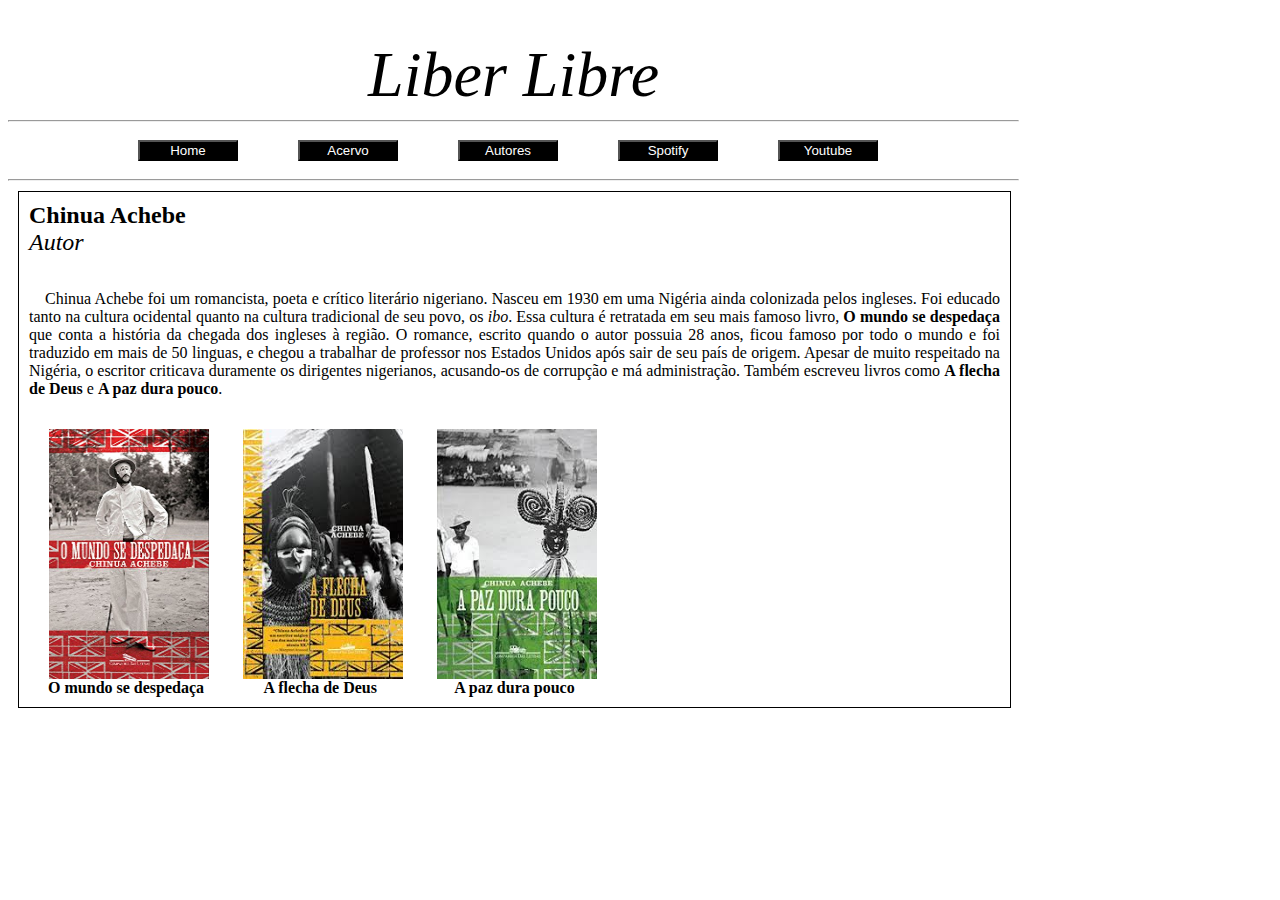
==== autor1.html @ 1ee1f182 "Merge branch 'main' of https://github.com/CaNeoN28/LiberLibre" ====
<html>
    <head>
        <title>Chinua Achebe</title>
        <meta charset="utf-8">

        <link rel="stylesheet" href="https://cdn.jsdelivr.net/npm/bootstrap@4.5.3/dist/css/bootstrap.min.css" integrity="sha384-TX8t27EcRE3e/ihU7zmQxVncDAy5uIKz4rEkgIXeMed4M0jlfIDPvg6uqKI2xXr2" crossorigin="anonymous">
	    <link rel="stylesheet" type="text/css" href="style.css">
    </head>
    <body>
        <div class="container">
            <div class="titulo">
                Liber Libre
            </div>
    
            <hr>
    
            <ul style="margin-left: 100px">
                <li>
                    <form action="home.html">
                        <button type="submit" class="btn btn-secundary active">Home</button>
                    </form>
                </li>
                <li>
                    <form>
                        <button type="submit" class="btn btn-secundary">Acervo</button>
                    </form>
                </li>
                <li>
                    <form>
                        <button type="submit" class="btn btn-secundary">Autores</button>
                    </form>
                </li>
                <li>
                    <form action="https://open.spotify.com/show/43fHzKtafuAuWccz3zZkDp?si=17KAW_88THW09SlqRF1Dpw&utm_source=whatsapp&nd=1">
                        <button type="submit" class="btn btn-secundary">Spotify</button>
                    </form>
                </li>
                <li>
                    <form action="https://www.youtube.com/channel/UCvpLhO-2d4liaFlz6gXZNgg">
                        <button type="submit" class="btn btn-secundary">Youtube</button>
                    </form>
                </li>
            </ul>
    
            <hr>
    
            <div class = "box" style="margin-left: 10px; width: 98%;">
                <div class="boxtxt">
                    <div class="boxtit" style="font-size: 24px">Chinua Achebe</div>
                    <div class="subtit" style="font-size: 24px">Autor</div>
                    <br>
                    <p style="font-size: 16px">
                        &emsp;Chinua Achebe foi um romancista, poeta e crítico literário nigeriano. Nasceu em 1930 em uma Nigéria ainda colonizada pelos ingleses. Foi educado tanto 
                        na cultura ocidental quanto na cultura tradicional de seu povo, os <i>ibo</i>. Essa cultura é retratada em seu mais famoso livro, <b>O mundo se despedaça</b>
                        que conta a história da chegada dos ingleses à região. O romance, escrito quando o autor possuia 28 anos, ficou famoso por todo o mundo e foi traduzido
                        em mais de 50 linguas, e chegou a trabalhar de professor nos Estados Unidos após sair de seu país de origem. Apesar de muito respeitado na Nigéria, o
                        escritor criticava duramente os dirigentes nigerianos, acusando-os de corrupção e má administração. Também escreveu livros como <b>A flecha de Deus</b>
                        e <b>A paz dura pouco</b>.
                    </p>
                    <ul>
                        <li class="box2" style="width: 18%; margin: 1%; border: none;">
                            <img src="Imagens\livro1.jpg" style="width: 160px; height: 250px;margin-top: 3%; margin-left: 10px">	
                            <a href="livro1.html" class="boxtit2">O mundo se despedaça</a>
                        </li>
                        <li class="box2" style="width: 18%; margin: 1%; border: none;">
                            <img src="Imagens\livro6.jpg" style="width: 160px; height: 250px;margin-top: 3%; margin-left: 10px">	
                            <a href="livro6.html" class="boxtit2">A flecha de Deus</a>
                        </li>
                        <li class="box2" style="width: 18%; margin: 1%; border: none;">
                            <img src="Imagens\livro7.jpg" style="width: 160px; height: 250px;margin-top: 3%; margin-left: 10px">	
                            <a href="livro7.html" class="boxtit2">A paz dura pouco</a>
                        </li>
                    </ul>
                </div>
            </div>
        </div>
    </body>
</html>
---- style.css ----
.btn-group
{
	margin-left: 160px;
	text-align: center;
}
.titulo
{
	padding-top: 30px;
	text-align: center;
	font-size: 64px;
	font-style: italic;
}
.container
{
	width: 80%;
}
.btn
{
	margin-left: 20px;
	margin-right: 20px;
	width: 100px;
	background-color: #000000;
	color: #FFFFFF
}
.content
{
	text-align: left;
}
.box
{
	margin-top: 10px;
	border: solid 1px;
	border-color: black;
	text-align: left;
}
.box2
{
	margin-top: 10px;
	border: solid 1px;
	border-color: black;
	text-align: left;
	width: 18%;
	margin: 1%;
}
.boxtxt
{
	padding-right: 10px;
	padding-left: 10px;
	padding-top: 10px;
	text-align: justify;
}
.boxtit
{
	font-weight: bold;
	font-size: 16px;
}
.boxtit2
{
	font-weight: bold;
	text-decoration: none;
	color: #000000;
	text-align: center;
}
.subtit
{
	font-style: oblique;
	font-size: 16px;
}
.subtit2
{
	font-style: oblique;
	font-size: 14px;
	text-align: center;
}
.img
{
	margin: 10px;
}

ul
{
	list-style-type: none;
	overflow: hidden;
	padding: 0px;
	margin: 0px;
}
li
{
	float: left;
}
li a
{
	display: block;
}
form
{
	text-align: center;
	margin: 10px;
}
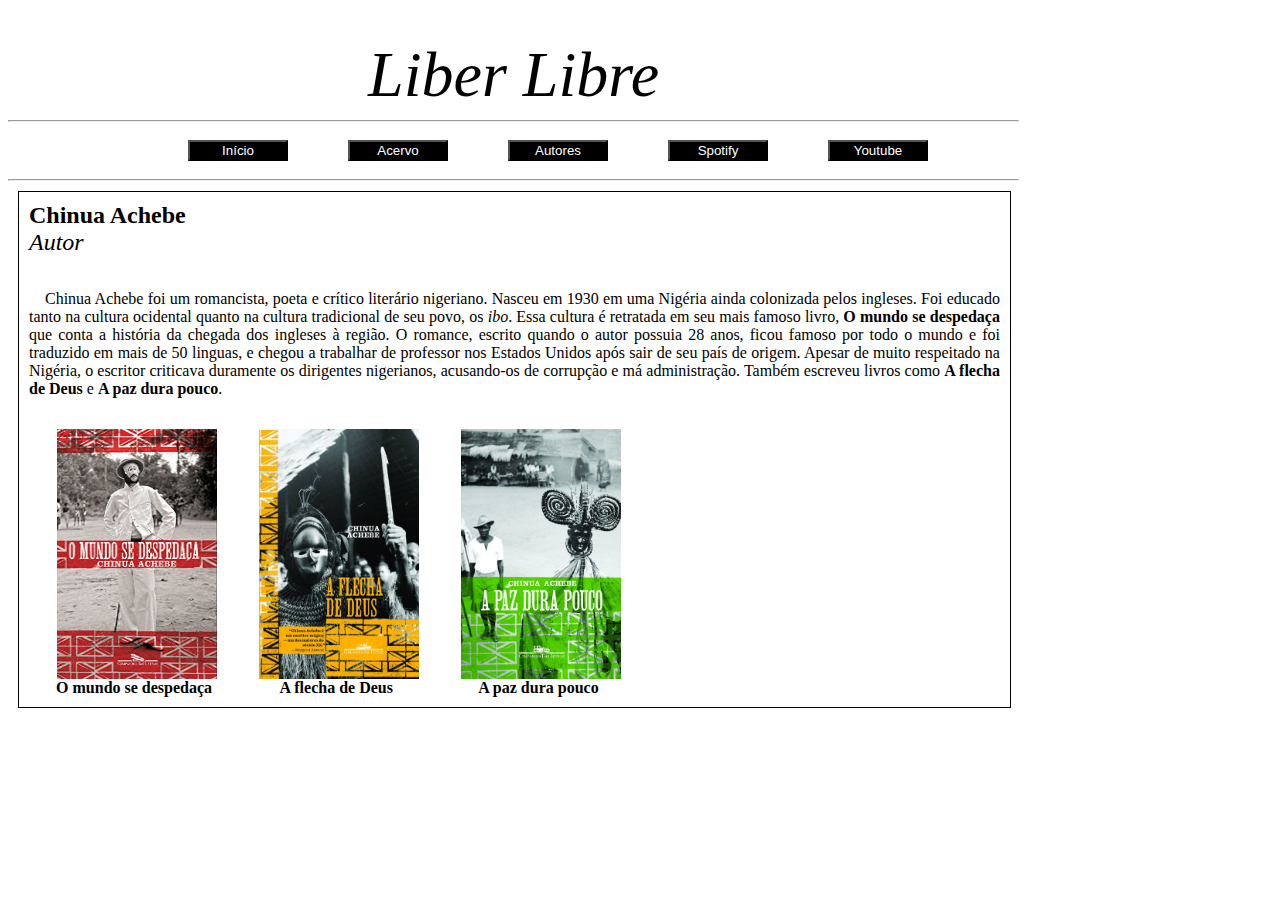
==== commit 518a9c2b: "Merge pull request #8 from CaNeoN28/front/OVIEW-4" ====
--- a/autor1.html
+++ b/autor1.html
@@ -14,10 +14,10 @@
     
             <hr>
     
-            <ul style="margin-left: 100px">
+            <ul class = "btn-group">
                 <li>
                     <form action="home.html">
-                        <button type="submit" class="btn btn-secundary active">Home</button>
+                        <button type="submit" class="btn btn-secundary active">Início</button>
                     </form>
                 </li>
                 <li>
--- a/style.css
+++ b/style.css
@@ -1,6 +1,6 @@
 .btn-group
 {
-	margin-left: 160px;
+	margin-left: 150px;
 	text-align: center;
 }
 .titulo
@@ -36,6 +36,7 @@
 .box2
 {
 	margin-top: 10px;
+	padding-left: 8px;
 	border: solid 1px;
 	border-color: black;
 	text-align: left;
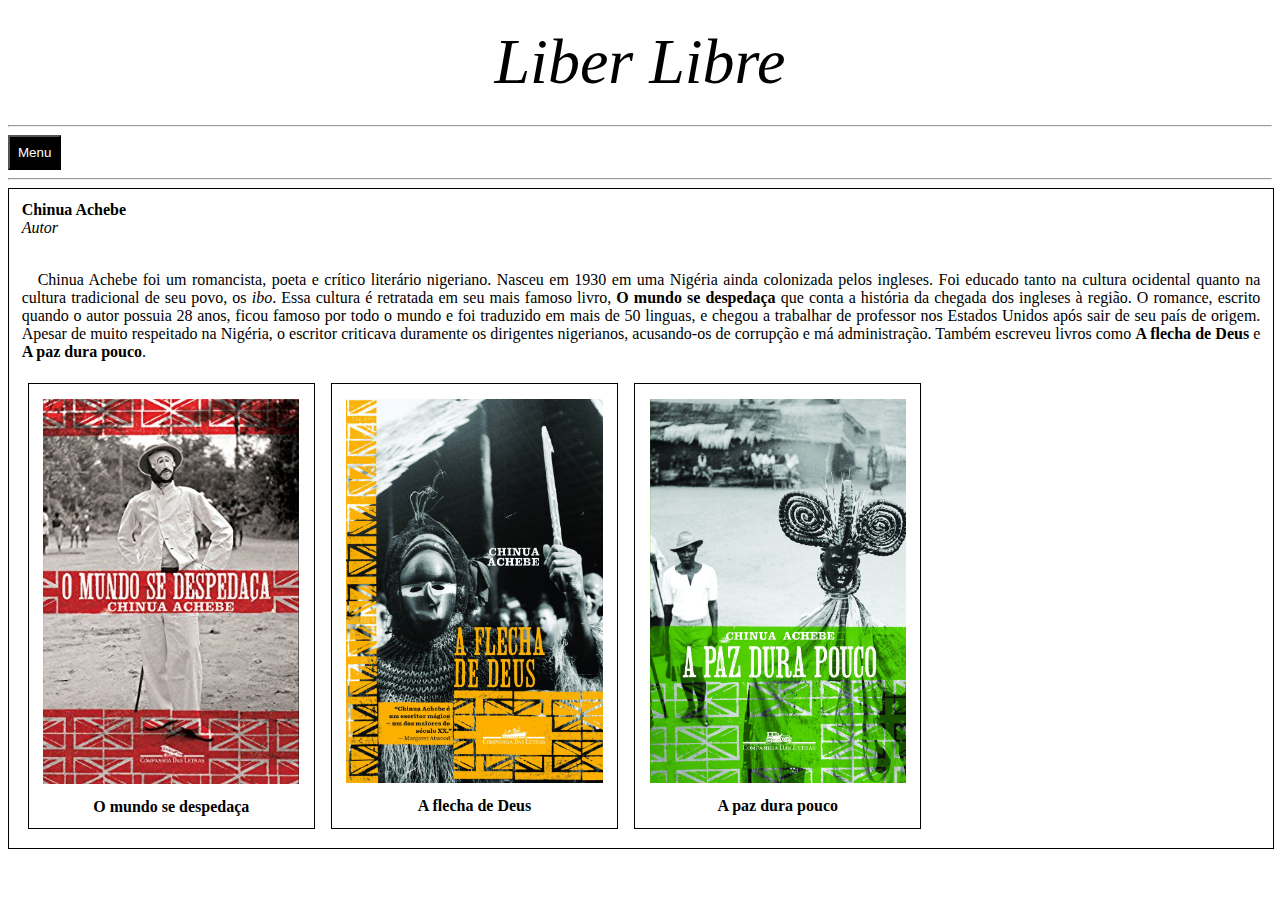
==== commit 19733f1b: "botão novo" ====
--- a/autor1.html
+++ b/autor1.html
@@ -13,43 +13,25 @@
             </div>
     
             <hr>
-    
-            <ul class = "btn-group">
-                <li>
-                    <form action="home.html">
-                        <button type="submit" class="btn btn-secundary active">Início</button>
-                    </form>
-                </li>
-                <li>
-                    <form>
-                        <button type="submit" class="btn btn-secundary">Acervo</button>
-                    </form>
-                </li>
-                <li>
-                    <form>
-                        <button type="submit" class="btn btn-secundary">Autores</button>
-                    </form>
-                </li>
-                <li>
-                    <form action="https://open.spotify.com/show/43fHzKtafuAuWccz3zZkDp?si=17KAW_88THW09SlqRF1Dpw&utm_source=whatsapp&nd=1">
-                        <button type="submit" class="btn btn-secundary">Spotify</button>
-                    </form>
-                </li>
-                <li>
-                    <form action="https://www.youtube.com/channel/UCvpLhO-2d4liaFlz6gXZNgg">
-                        <button type="submit" class="btn btn-secundary">Youtube</button>
-                    </form>
-                </li>
-            </ul>
-    
+
+            <div class="dropdown">
+                <button class="dropbtn">Menu</button>
+                <div class="dropdown-content">
+                    <a href="index.html">Início</a>
+                    <a href="acervo.html">Acervo</a>
+                    <a href="autorers.html">Autores</a>
+                    <a href="https://open.spotify.com/show/43fHzKtafuAuWccz3zZkDp?si=17KAW_88THW09SlqRF1Dpw&utm_source=whatsapp&nd=1">Spotify</a>
+                    <a href="https://www.youtube.com/channel/UCvpLhO-2d4liaFlz6gXZNgg">Youtube</a>
+                </div>
+            </div>
             <hr>
     
-            <div class = "box" style="margin-left: 10px; width: 98%;">
-                <div class="boxtxt">
-                    <div class="boxtit" style="font-size: 24px">Chinua Achebe</div>
-                    <div class="subtit" style="font-size: 24px">Autor</div>
+            <div class = "box3">
+                <div>
+                    <div class="tit">Chinua Achebe</div>
+                    <div class="subtit">Autor</div>
                     <br>
-                    <p style="font-size: 16px">
+                    <p>
                         &emsp;Chinua Achebe foi um romancista, poeta e crítico literário nigeriano. Nasceu em 1930 em uma Nigéria ainda colonizada pelos ingleses. Foi educado tanto 
                         na cultura ocidental quanto na cultura tradicional de seu povo, os <i>ibo</i>. Essa cultura é retratada em seu mais famoso livro, <b>O mundo se despedaça</b>
                         que conta a história da chegada dos ingleses à região. O romance, escrito quando o autor possuia 28 anos, ficou famoso por todo o mundo e foi traduzido
@@ -57,20 +39,23 @@
                         escritor criticava duramente os dirigentes nigerianos, acusando-os de corrupção e má administração. Também escreveu livros como <b>A flecha de Deus</b>
                         e <b>A paz dura pouco</b>.
                     </p>
-                    <ul>
-                        <li class="box2" style="width: 18%; margin: 1%; border: none;">
-                            <img src="Imagens\livro1.jpg" style="width: 160px; height: 250px;margin-top: 3%; margin-left: 10px">	
-                            <a href="livro1.html" class="boxtit2">O mundo se despedaça</a>
-                        </li>
-                        <li class="box2" style="width: 18%; margin: 1%; border: none;">
-                            <img src="Imagens\livro6.jpg" style="width: 160px; height: 250px;margin-top: 3%; margin-left: 10px">	
-                            <a href="livro6.html" class="boxtit2">A flecha de Deus</a>
-                        </li>
-                        <li class="box2" style="width: 18%; margin: 1%; border: none;">
-                            <img src="Imagens\livro7.jpg" style="width: 160px; height: 250px;margin-top: 3%; margin-left: 10px">	
-                            <a href="livro7.html" class="boxtit2">A paz dura pouco</a>
-                        </li>
-                    </ul>
+                    <div>
+                        <div class="box2">
+                            <img src="Imagens\livro1.jpg" 
+							style="width: 90%;margin: 5%;">	
+                            <a href="livro1.html" class="tit">O mundo se despedaça</a>
+                        </div>
+                        <div class="box2">
+                            <img src="Imagens\livro6.jpg"
+							style="width: 90%;margin: 5%;">	
+                            <a href="livro6.html" class="tit">A flecha de Deus</a>
+                        </div>
+                        <div class="box2">
+                            <img src="Imagens\livro7.jpg"
+							style="width: 90%;margin: 5%;">	
+                            <a href="livro7.html" class="tit">A paz dura pouco</a>
+                        </div>
+                    </div>
                 </div>
             </div>
         </div>
--- a/style.css
+++ b/style.css
@@ -1,24 +1,21 @@
-.btn-group
-{
-	margin-left: 150px;
+/*.btn-group
+{
+	margin-left: 30%;
 	text-align: center;
 }
 .titulo
 {
-	padding-top: 30px;
+	padding-top: 5%;
 	text-align: center;
 	font-size: 64px;
 	font-style: italic;
 }
 .container
 {
-	width: 80%;
+	width: 90%;
 }
 .btn
 {
-	margin-left: 20px;
-	margin-right: 20px;
-	width: 100px;
 	background-color: #000000;
 	color: #FFFFFF
 }
@@ -32,11 +29,12 @@
 	border: solid 1px;
 	border-color: black;
 	text-align: left;
+	overflow: hidden;
+	float: left;
 }
 .box2
 {
-	margin-top: 10px;
-	padding-left: 8px;
+	margin-top: 2%;
 	border: solid 1px;
 	border-color: black;
 	text-align: left;
@@ -97,4 +95,213 @@
 {
 	text-align: center;
 	margin: 10px;
+}
+*/
+
+.btn
+{
+	color: white;
+	background-color: black;
+	margin: 5%;
+}
+
+.block
+{
+	width: 20%;
+	display: inline-block;
+}
+
+ul
+{
+	list-style-type: none;
+	overflow: hidden;
+	padding: 0px;
+	margin: 0px;
+}
+
+.btn-group
+{
+	width: 60%;
+}
+
+
+.titulo
+{
+	text-align: center;
+	font-size: 64px;
+	font-style: italic;
+	margin: 2%;
+}
+.titulo1
+{
+	font-size: 24px;
+	font-weight: bold;
+	padding-left: 10px;
+	display: block;
+}
+.titulo2
+{
+	font-weight: bold;
+	padding-left: 10px;
+	display: block;
+	font-size: 16px;
+	margin-bottom: 10px;
+}
+
+.box
+{
+	border: 1px;
+	border-style: solid;
+	border-color: black;
+	width: 46%;
+	display: inline-block;
+	text-align: justify;
+	margin: 1%;
+	vertical-align:top;
+}
+.box1
+{
+	border: 1px;
+	border-color:black;
+	border-style: solid;
+	width: 18%;
+	display: inline-block;
+	text-align: center;
+	vertical-align:top;
+	padding-bottom: 1%;
+	margin: 0.5%;
+}
+.box2
+{
+	border: 1px;
+	border-style: solid;
+	border-color: black;
+	width: 23%;
+	display: inline-block;
+	text-align: center;
+	vertical-align: top;
+	padding-bottom: 1%;
+	margin : 0.5%;
+}
+.box3
+{
+	border: 1px;
+	border-color: black;
+	border-style: solid;
+	width: 98%;
+	display: inline-block;
+	text-align: justify;
+	padding: 1%;
+}
+.box4
+{
+	width: 20%;
+	text-align: right;
+	padding: 1%;
+	float: right;
+}
+
+.img1
+{
+	width: 20%;
+	float: left;
+	margin: 10px;
+}
+.img2
+{
+	float: right;
+	width: 40%;
+	margin: 10px;
+}
+
+.txt1
+{
+	margin: 10px;
+}
+
+.tit
+{
+	font-weight: bold;
+	font-size: 16px;
+	
+	text-decoration: none;
+	color: black;
+}
+.subtit
+{
+	font-style: oblique;
+	text-decoration: none;
+	color: black;
+}
+.dropbtn
+{
+	color: white;
+	background-color: black;
+	padding: 8px;
+}
+.dropdown
+{
+	position: relative;
+	display: inline-block;
+}
+.dropdown-content
+{
+	display: none;
+	position: absolute;
+	background-color: rgb(73, 73, 73);
+	min-width: 160px;
+	box-shadow: 0px 8px 16px 0px rgba(0,0,0,0.2);
+	z-index: 1;
+}
+.dropdown-content a {
+	color: rgb(255, 255, 255);
+	padding: 12px 16px;
+	text-decoration: none;
+	display: block;
+  }
+.dropdown:hover .dropdown-content
+{
+	display: block;
+}
+
+@media screen and (max-width: 560px) {
+	.btn-group
+	{
+		display: inline-block;
+		width: 100%;
+	}
+	.block
+	{
+		display: block;
+	}
+	.btn
+	{
+		display: inline-block;
+		width: 90%;
+	}
+	.box{
+      display: inline-block;
+      width: 100%;
+    }
+	.box1
+	{
+		width: 80%;
+		display: inline-block;
+	}
+	.box2
+	{
+		width: 100%;
+		display: inline-block;
+	}
+	.box4
+	{
+		width: 100%;
+	}
+	.img1
+	{
+		float: none;
+		width: 90%;
+		margin: 5%;
+		text-align: center;
+	}
 }